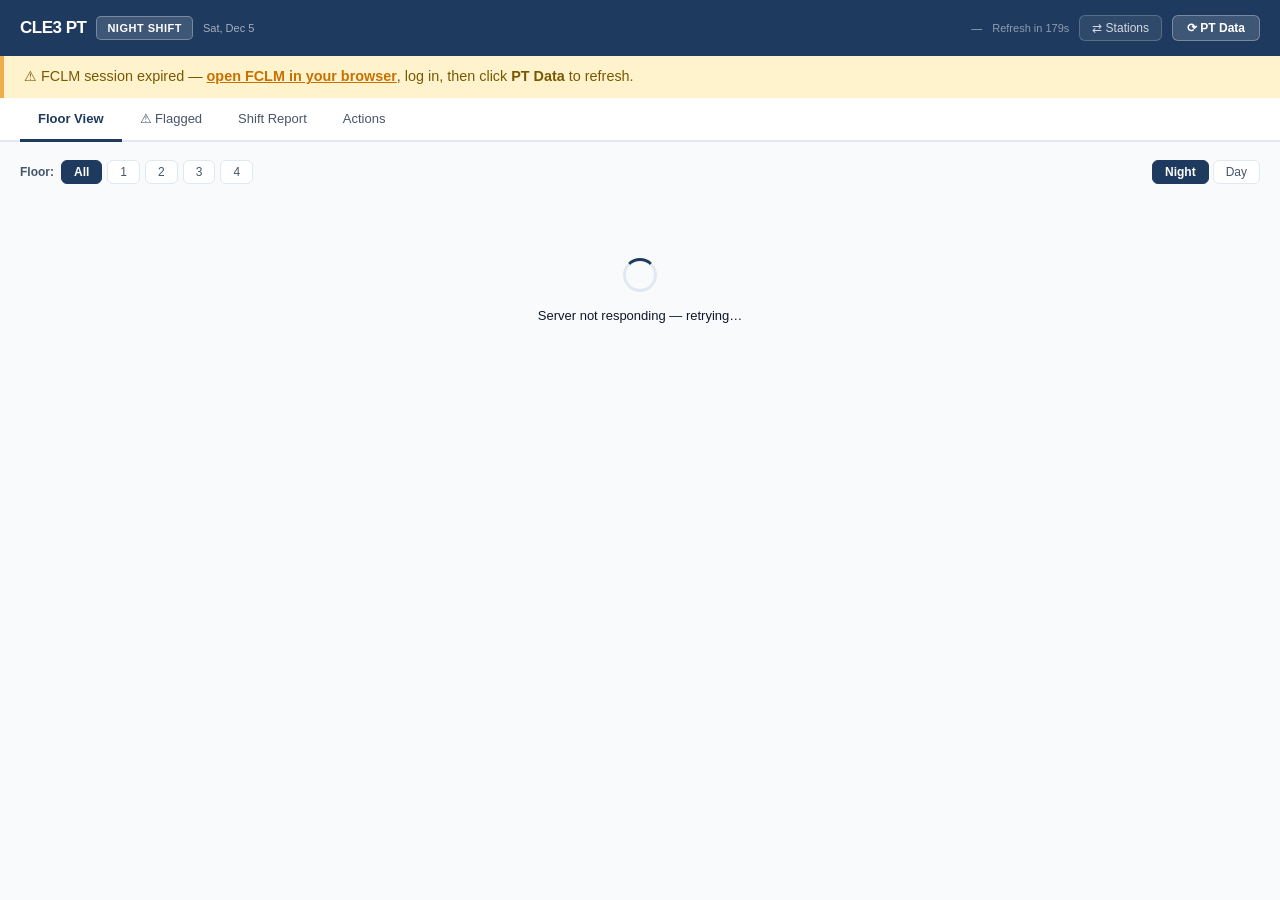
==== templates/index.html @ cdb974f6 "Update CLE3 PT Dashboard app" ====
<!DOCTYPE html>
<html lang="en">
<head>
<meta charset="UTF-8">
<meta name="viewport" content="width=device-width,initial-scale=1">
<title>CLE3 PT Dashboard</title>
<link rel="stylesheet" href="/static/style.css">
</head>
<body>

<header>
  <div class="hdr-left">
    <span class="logo">CLE3 PT</span>
    <span id="shift-badge" class="shift-badge">Night Shift</span>
    <span id="date-badge" class="date-badge"></span>
  </div>
  <div class="hdr-center">
    <span id="alert-strip"></span>
  </div>
  <div class="hdr-right">
    <span id="last-updated" class="last-updated">—</span>
    <span id="countdown" class="countdown">Refresh in —</span>
    <button id="refresh-scc-btn" onclick="reloadStations()" title="Re-scrape SCC when someone is moved to a new station">⇄ Stations</button>
    <button id="refresh-btn" onclick="manualRefresh()" title="Refresh FCLM PT data now">⟳ PT Data</button>
  </div>
</header>

<div id="login-banner" class="login-banner hidden">
  ⚠ FCLM session expired — <a href="https://fclm-portal.amazon.com" target="_blank">open FCLM in your browser</a>, log in, then click <strong>PT Data</strong> to refresh.
</div>
<nav class="tab-nav">
  <button class="tab-btn active" data-tab="floor">Floor View</button>
  <button class="tab-btn" data-tab="flagged">
    ⚠ Flagged <span id="badge-flagged" class="nav-badge hidden">0</span>
  </button>
  <button class="tab-btn" data-tab="report">Shift Report</button>
  <button class="tab-btn" data-tab="actions">
    Actions <span id="badge-actions" class="nav-badge hidden">0</span>
  </button>
</nav>

<div id="tab-floor" class="tab-pane">
  <div class="pane-toolbar">
    <div class="floor-filter">
      <span class="filter-label">Floor:</span>
      <button class="fl-btn active" data-floor="all">All</button>
      <button class="fl-btn" data-floor="1">1</button>
      <button class="fl-btn" data-floor="2">2</button>
      <button class="fl-btn" data-floor="3">3</button>
      <button class="fl-btn" data-floor="4">4</button>
    </div>
    <div class="shift-toggle">
      <button class="sh-btn active" data-shift="night">Night</button>
      <button class="sh-btn" data-shift="day">Day</button>
    </div>
  </div>
  <div id="floor-content">
    <div class="spinner-wrap"><div class="spinner"></div><div id="floor-msg">Loading…</div></div>
  </div>
</div>

<div id="tab-flagged" class="tab-pane hidden">
  <div id="flagged-content"><div class="empty-state">No flagged associates</div></div>
</div>

<div id="tab-report" class="tab-pane hidden">
  <div id="report-content"><div class="spinner-wrap"><div class="spinner"></div></div></div>
</div>

<div id="tab-actions" class="tab-pane hidden">
  <div id="actions-content"><div class="empty-state">No actions logged this shift</div></div>
</div>

<div id="modal" class="modal hidden">
  <div class="modal-card">
    <div class="modal-hdr">
      <span id="modal-title">Log Action</span>
      <button onclick="closeModal()" class="close-x">✕</button>
    </div>
    <div class="modal-body">
      <div id="modal-tta-info" class="modal-tta-info"></div>
      <form id="action-form" onsubmit="submitAction(event)">
        <input type="hidden" id="f-badge">
        <input type="hidden" id="f-name">
        <div class="field">
          <label>Action Type</label>
          <select id="f-type" required>
            <option value="">— Select —</option>
            <option value="feedback">Verbal Feedback</option>
            <option value="swace">SWACE Audit</option>
            <option value="barrier">Barrier Identified</option>
            <option value="relog">Relog / System Reset</option>
            <option value="zone_move">Zone Move</option>
            <option value="observation">Observation Walk</option>
            <option value="coaching">Coaching Conversation</option>
            <option value="other">Other</option>
          </select>
        </div>
        <div class="field">
          <label>Notes</label>
          <textarea id="f-note" rows="3" placeholder="What did you observe? What action was taken?"></textarea>
        </div>
        <div class="field">
          <label>Your Name (AM)</label>
          <input type="text" id="f-am" placeholder="First Last" required>
        </div>
        <div class="modal-footer">
          <button type="button" class="btn-ghost" onclick="closeModal()">Cancel</button>
          <button type="submit" class="btn-primary">Log Action</button>
        </div>
      </form>
    </div>
  </div>
</div>

<div id="toast" class="toast hidden"></div>
<script src="/static/app.js"></script>
</body>
</html>
---- static/style.css ----
/* CLE3 PT Dashboard - style.css */
:root {
  --good:     #16a34a; --good-bg:  #f0fdf4; --good-bd:  #bbf7d0;
  --watch:    #b45309; --watch-bg: #fffbeb; --watch-bd: #fde68a;
  --low:      #ea580c; --low-bg:   #fff7ed; --low-bd:   #fed7aa;
  --below:    #dc2626; --below-bg: #fef2f2; --below-bd: #fecaca;
  --unknown:  #94a3b8;
  --txt:      #0f172a; --txt-2:    #475569;
  --border:   #e2e8f0; --bg:       #f8fafc; --white:    #ffffff;
  --navy:     #1e3a5f;
  --hdr-h:    56px;    --nav-h:    44px;
}
* { box-sizing: border-box; margin: 0; padding: 0; }
body { font-family: -apple-system, BlinkMacSystemFont, 'Segoe UI', sans-serif;
       background: var(--bg); color: var(--txt); font-size: 13px; line-height: 1.5; }

/* Header */
header { position: sticky; top: 0; z-index: 200; background: var(--navy); color: white;
         height: var(--hdr-h); display: flex; align-items: center;
         justify-content: space-between; padding: 0 20px; gap: 16px; }
.hdr-left  { display: flex; align-items: center; gap: 10px; }
.hdr-center { flex: 1; text-align: center; font-size: 13px; }
.hdr-right { display: flex; align-items: center; gap: 10px; white-space: nowrap; }
.logo { font-size: 17px; font-weight: 800; letter-spacing: -0.5px; }
.shift-badge { background: rgba(255,255,255,.15); border: 1px solid rgba(255,255,255,.3);
               border-radius: 5px; padding: 3px 10px; font-size: 11px; font-weight: 700;
               text-transform: uppercase; letter-spacing: .5px; }
.date-badge  { font-size: 11px; color: rgba(255,255,255,.6); }
.alert-c  { color: #fca5a5; font-weight: 700; }
.alert-l  { color: #fdba74; font-weight: 700; }
.alert-w  { color: #fde68a; font-weight: 700; }
.alert-ok { color: rgba(255,255,255,.55); font-size: 12px; }
#alert-strip { display: flex; gap: 12px; align-items: center; font-size: 13px; }
.last-updated { font-size: 11px; color: rgba(255,255,255,.6); }
.countdown    { font-size: 11px; color: rgba(255,255,255,.5); }
#refresh-btn { background: rgba(255,255,255,.15); border: 1px solid rgba(255,255,255,.3);
               color: white; padding: 5px 14px; border-radius: 6px; cursor: pointer;
               font-size: 12px; font-weight: 600; }
#refresh-btn:hover { background: rgba(255,255,255,.25); }
#refresh-btn:disabled { opacity: .5; cursor: not-allowed; }
#refresh-scc-btn { background: rgba(255,255,255,.08); border: 1px solid rgba(255,255,255,.2);
                   color: rgba(255,255,255,.8); padding: 5px 12px; border-radius: 6px;
                   cursor: pointer; font-size: 12px; font-weight: 500; }
#refresh-scc-btn:hover    { background: rgba(255,255,255,.18); color: white; }
#refresh-scc-btn:disabled { opacity: .4; cursor: not-allowed; }

/* Tab nav */
.tab-nav { position: sticky; top: var(--hdr-h); z-index: 190; background: var(--white);
           border-bottom: 2px solid var(--border); display: flex; padding: 0 20px;
           height: var(--nav-h); }
.tab-btn { background: none; border: none; border-bottom: 3px solid transparent;
           padding: 0 18px; font-size: 13px; font-weight: 500; cursor: pointer;
           color: var(--txt-2); height: var(--nav-h); margin-bottom: -2px; }
.tab-btn:hover  { color: var(--txt); }
.tab-btn.active { color: var(--navy); border-bottom-color: var(--navy); font-weight: 700; }
.nav-badge { background: var(--below); color: white; border-radius: 10px;
             padding: 1px 6px; font-size: 10px; font-weight: 700; margin-left: 3px; }
.nav-badge.hidden { display: none; }

/* Pane */
.tab-pane { padding: 18px 20px; max-width: 1800px; margin: 0 auto; }
.tab-pane.hidden { display: none; }

/* Toolbar */
.pane-toolbar { display: flex; align-items: center; justify-content: space-between;
                margin-bottom: 14px; flex-wrap: wrap; gap: 10px; }
.floor-filter  { display: flex; align-items: center; gap: 5px; }
.filter-label  { font-size: 12px; font-weight: 600; color: var(--txt-2); margin-right: 2px; }
.fl-btn, .sh-btn { background: var(--white); border: 1px solid var(--border);
                   padding: 4px 12px; border-radius: 6px; cursor: pointer;
                   font-size: 12px; font-weight: 500; color: var(--txt-2); }
.fl-btn:hover, .sh-btn:hover { border-color: var(--navy); color: var(--navy); }
.fl-btn.active, .sh-btn.active { background: var(--navy); border-color: var(--navy); color: white; font-weight: 600; }
.shift-toggle { display: flex; gap: 4px; }

/* Floor section */
.floor-section { background: var(--white); border: 1px solid var(--border);
                 border-radius: 10px; margin-bottom: 18px; overflow: hidden; }
.floor-hdr { background: #f1f5f9; border-bottom: 1px solid var(--border);
             padding: 12px 18px; display: flex; align-items: center; gap: 16px; flex-wrap: wrap; }
.floor-title { flex: 1; }
.floor-name  { font-size: 15px; font-weight: 700; }
.floor-meta  { font-size: 11px; color: var(--txt-2); margin-left: 8px; }
.floor-pt-info { display: flex; align-items: center; gap: 6px; }
.floor-avg   { font-size: 20px; font-weight: 800; }
.floor-gap   { font-size: 12px; font-weight: 700; }
.gap-pos { color: var(--good); } .gap-neg { color: var(--below); }
.floor-bar-wrap { position: relative; height: 8px; width: 180px; background: var(--border);
                  border-radius: 4px; overflow: visible; }
.floor-bar    { height: 100%; border-radius: 4px; transition: width .6s; }
.bar-target-tick { position: absolute; top: -3px; left: 88%; width: 2px; height: 14px;
                   background: var(--navy); border-radius: 1px; }
.bar-good  { background: var(--good); }  .bar-watch { background: #d97706; }
.bar-low   { background: var(--low); }   .bar-below { background: var(--below); }
.bar-unknown { background: var(--unknown); }

/* AA Table */
.table-wrap { overflow-x: auto; }
.aa-table { width: 100%; border-collapse: collapse; font-size: 13px; }
.aa-table thead th { padding: 9px 14px; text-align: left; font-weight: 600; font-size: 11px;
                     text-transform: uppercase; letter-spacing: .5px; color: var(--txt-2);
                     border-bottom: 1px solid var(--border); background: #f8fafc; white-space: nowrap; }
.aa-table tbody tr { border-bottom: 1px solid var(--border); }
.aa-table tbody tr:last-child { border-bottom: none; }
.aa-table tbody tr:hover { background: #f8fafc; }
.aa-row { border-left: 4px solid transparent; }
.aa-row.st-good  { border-left-color: var(--good); }
.aa-row.st-watch { border-left-color: #d97706; }
.aa-row.st-low   { border-left-color: var(--low); }
.aa-row.st-below { border-left-color: var(--below); background: #fff7f7; }
.aa-row.st-below:hover { background: var(--below-bg); }
td { padding: 9px 14px; vertical-align: middle; }
.col-name { font-weight: 600; }
.col-stn  { font-size: 13px; color: var(--txt-2); font-weight: 500; }
.tc-link  { color: var(--txt); text-decoration: none; }
.tc-link:hover { color: var(--navy); text-decoration: underline; }
.repeat-flag { display: inline-flex; align-items: center; justify-content: center;
               width: 15px; height: 15px; background: var(--below); color: white;
               border-radius: 50%; font-size: 9px; font-weight: 700; margin-left: 4px; }
.pt-wrap { display: flex; align-items: center; gap: 7px; }
.pt-bg   { width: 55px; height: 6px; background: var(--border); border-radius: 3px; overflow: hidden; }
.pt-fill { height: 100%; border-radius: 3px; transition: width .5s; }
.fill-good  { background: var(--good); } .fill-watch { background: #d97706; }
.fill-low   { background: var(--low); }  .fill-below { background: var(--below); }
.fill-unknown { background: var(--unknown); }
.pt-num  { font-weight: 700; font-size: 13px; white-space: nowrap; }
.pt-good  { color: var(--good); }  .pt-watch { color: var(--watch); }
.pt-low   { color: var(--low); }   .pt-below { color: var(--below); }
.pt-unknown { color: var(--unknown); }
.tta-ok       { color: var(--good); font-weight: 600; font-size: 12px; }
.tta-urgent   { color: var(--low); font-weight: 700; font-size: 12px; }
.tta-critical { color: var(--below); font-weight: 700; font-size: 12px; }
.tta-impossible { color: white; background: var(--below); font-weight: 700; font-size: 11px;
                  padding: 2px 7px; border-radius: 4px; }
.tta-none { color: var(--unknown); }
.act-tag  { background: #dbeafe; color: #1d4ed8; border-radius: 4px;
            padding: 1px 7px; font-size: 10px; font-weight: 600; margin-left: 4px; }
.log-btn  { background: var(--white); border: 1px solid var(--border); padding: 4px 10px;
            border-radius: 5px; cursor: pointer; font-size: 12px; color: var(--navy);
            font-weight: 600; white-space: nowrap; }
.log-btn:hover { background: var(--navy); color: white; border-color: var(--navy); }

/* Flagged cards */
.flagged-list { display: flex; flex-direction: column; gap: 12px; }
.flag-card { background: var(--white); border: 1px solid var(--border); border-left: 5px solid;
             border-radius: 10px; padding: 16px 18px; }
.flag-card.st-below { border-left-color: var(--below); background: var(--below-bg); }
.flag-card.st-low   { border-left-color: var(--low);   background: var(--low-bg); }
.flag-card.st-watch { border-left-color: #d97706;      background: var(--watch-bg); }
.flag-card-top { display: flex; justify-content: space-between; align-items: flex-start; margin-bottom: 8px; }
.flag-left { display: flex; flex-direction: column; gap: 2px; }
.flag-urgency { font-size: 10px; font-weight: 800; text-transform: uppercase; letter-spacing: .5px; }
.flag-name { font-size: 17px; font-weight: 700; }
.flag-loc  { font-size: 12px; color: var(--txt-2); }
.flag-pt-block { text-align: right; }
.flag-pt { font-size: 28px; font-weight: 800; }
.flag-pt-lbl { display: block; font-size: 10px; font-weight: 700; text-transform: uppercase; color: var(--txt-2); }
.flag-tta     { font-size: 13px; font-weight: 600; margin-bottom: 6px; }
.flag-lastact { font-size: 12px; color: var(--txt-2); margin-bottom: 12px; }
.flag-btns    { display: flex; gap: 8px; }
.flag-btns button, .flag-btns a { padding: 6px 14px; border-radius: 6px; font-size: 12px;
  font-weight: 600; cursor: pointer; border: 1px solid var(--border); background: var(--white);
  color: var(--txt); text-decoration: none; display: inline-block; }
.flag-btns button:hover { background: var(--navy); color: white; border-color: var(--navy); }
.flag-btns a:hover { background: #f1f5f9; }

/* Report */
.report-cards { display: grid; grid-template-columns: repeat(auto-fit,minmax(140px,1fr));
                gap: 14px; margin-bottom: 18px; }
.rcard { background: var(--white); border: 1px solid var(--border); border-radius: 10px; padding: 18px; text-align: center; }
.rcard-good  { border-color: var(--good-bd);  background: var(--good-bg); }
.rcard-watch { border-color: var(--watch-bd); background: var(--watch-bg); }
.rcard-below { border-color: var(--below-bd); background: var(--below-bg); }
.rcard-warn  { border-color: var(--low-bd);   background: var(--low-bg); }
.rcard-val  { font-size: 34px; font-weight: 800; color: var(--txt); }
.rcard-lbl  { font-size: 11px; color: var(--txt-2); font-weight: 600; text-transform: uppercase; letter-spacing: .5px; margin-top: 3px; }
.rcard-sub  { font-size: 11px; font-weight: 700; margin-top: 3px; }
.report-row { display: grid; grid-template-columns: 1fr 1fr; gap: 16px; margin-bottom: 16px; }
.report-sec { background: var(--white); border: 1px solid var(--border); border-radius: 10px; padding: 18px; margin-bottom: 16px; }
.sec-title  { font-size: 11px; font-weight: 700; text-transform: uppercase; letter-spacing: .5px; color: var(--txt-2); margin-bottom: 14px; }
.report-fl-row { display: flex; align-items: center; gap: 10px; margin-bottom: 10px; }
.rfl-label { font-weight: 600; font-size: 12px; width: 55px; }
.rfl-bar-wrap { position: relative; flex: 1; height: 18px; background: var(--border);
                border-radius: 4px; max-width: 320px; overflow: visible; }
.rfl-bar  { height: 100%; border-radius: 4px; transition: width .6s; }
.rfl-tick { position: absolute; top: -2px; left: 88%; width: 2px; height: 22px; background: var(--navy); }
.rfl-val   { font-weight: 700; font-size: 13px; width: 48px; text-align: right; }
.rfl-count { font-size: 11px; color: var(--txt-2); width: 46px; }
.rfl-flags { color: var(--low); font-size: 11px; font-weight: 700; }
.rfl-ok    { color: var(--good); font-size: 13px; }
.trend-svg  { width: 100%; height: auto; }
.tg-line    { stroke: var(--below); stroke-width: 1.5; }
.tg-lbl     { font-size: 10px; fill: var(--below); }
.trend-path { stroke: var(--navy); stroke-width: 2.5; }
.dot-good  { fill: var(--good); } .dot-watch { fill: #d97706; }
.dot-low   { fill: var(--low); }  .dot-below { fill: var(--below); }
.chart-lbl  { font-size: 10px; fill: var(--txt-2); }
.zone-issue { display: flex; align-items: center; gap: 14px; padding: 10px 14px;
              border-radius: 6px; background: var(--low-bg); border: 1px solid var(--low-bd); margin-bottom: 8px; }
.zone-lbl    { font-weight: 700; font-size: 12px; min-width: 120px; }
.zone-detail { font-size: 12px; color: var(--txt-2); }
.no-issues, .no-data { font-size: 12px; color: var(--txt-2); }

/* Actions log */
.act-log { width: 100%; border-collapse: collapse; font-size: 13px; background: var(--white);
           border-radius: 10px; overflow: hidden; border: 1px solid var(--border); }
.act-log th { padding: 10px 14px; text-align: left; font-weight: 600; font-size: 11px;
              text-transform: uppercase; letter-spacing: .5px; color: var(--txt-2);
              border-bottom: 2px solid var(--border); background: #f8fafc; }
.act-log td { padding: 10px 14px; border-bottom: 1px solid var(--border); }

/* Modal */
.modal { position: fixed; inset: 0; z-index: 1000; background: rgba(0,0,0,.5);
         display: flex; align-items: center; justify-content: center; }
.modal.hidden { display: none; }
.modal-card { background: var(--white); border-radius: 12px; width: 460px; max-width: 95vw;
              box-shadow: 0 24px 64px rgba(0,0,0,.3); }
.modal-hdr  { padding: 16px 22px 12px; border-bottom: 1px solid var(--border);
              display: flex; justify-content: space-between; align-items: center;
              font-size: 16px; font-weight: 700; }
.close-x    { background: none; border: none; font-size: 20px; cursor: pointer; color: var(--txt-2); }
.modal-body { padding: 18px 22px 22px; }
.modal-tta-info { margin-bottom: 12px; }
.modal-tta-msg  { padding: 8px 12px; border-radius: 6px; font-size: 12px; font-weight: 600; }
.modal-tta-msg.st-below { background: var(--below-bg); border: 1px solid var(--below-bd); color: var(--below); }
.modal-tta-msg.st-low   { background: var(--low-bg);   border: 1px solid var(--low-bd);   color: var(--low); }
.modal-tta-msg.st-watch { background: var(--watch-bg); border: 1px solid var(--watch-bd); color: var(--watch); }
.field        { margin-bottom: 14px; }
.field label  { display: block; font-size: 11px; font-weight: 700; text-transform: uppercase;
                letter-spacing: .4px; color: var(--txt-2); margin-bottom: 5px; }
.field select, .field input, .field textarea { width: 100%; padding: 8px 11px;
  border: 1px solid var(--border); border-radius: 6px; font-size: 13px; color: var(--txt); background: var(--white); }
.field select:focus, .field input:focus, .field textarea:focus { outline: none; border-color: var(--navy); }
.modal-footer { display: flex; gap: 8px; justify-content: flex-end; margin-top: 18px; }
.btn-primary  { background: var(--navy); color: white; border: none; padding: 9px 22px;
                border-radius: 6px; font-size: 13px; font-weight: 700; cursor: pointer; }
.btn-ghost    { background: var(--white); color: var(--txt-2); border: 1px solid var(--border);
                padding: 9px 18px; border-radius: 6px; font-size: 13px; cursor: pointer; }

/* Utilities */
.spinner-wrap { display: flex; flex-direction: column; align-items: center; padding: 60px 20px; gap: 14px; }
.spinner { width: 34px; height: 34px; border: 3px solid var(--border); border-top-color: var(--navy);
           border-radius: 50%; animation: spin .75s linear infinite; }
@keyframes spin { to { transform: rotate(360deg); } }
.empty-state { padding: 60px 20px; text-align: center; color: var(--txt-2); font-size: 15px; }
.toast { position: fixed; bottom: 24px; right: 24px; z-index: 2000; background: var(--navy);
         color: white; padding: 12px 20px; border-radius: 8px; font-size: 13px; font-weight: 600;
         box-shadow: 0 4px 20px rgba(0,0,0,.3); animation: slideUp .25s ease; }
.toast.toast-crit { background: var(--below); }
.toast.hidden { display: none; }
@keyframes slideUp { from { transform: translateY(20px); opacity:0; } to { transform: translateY(0); opacity:1; } }

/* Login button — appears only when FCLM session is expired */
.btn-login {
  background: #c0392b;
  color: #fff;
  border: none;
  border-radius: 6px;
  padding: 6px 14px;
  font-size: 0.85rem;
  font-weight: 600;
  cursor: pointer;
  animation: pulse-red 1.5s infinite;
}
.btn-login:hover { background: #a93226; }
@keyframes pulse-red {
  0%,100% { box-shadow: 0 0 0 0 rgba(192,57,43,0.5); }
  50%      { box-shadow: 0 0 0 6px rgba(192,57,43,0); }
}

.login-banner {
  background: #fff3cd;
  border-left: 4px solid #f0ad4e;
  color: #7a5800;
  padding: 10px 20px;
  font-size: 0.9rem;
}
.login-banner a { color: #c87000; font-weight: 600; }
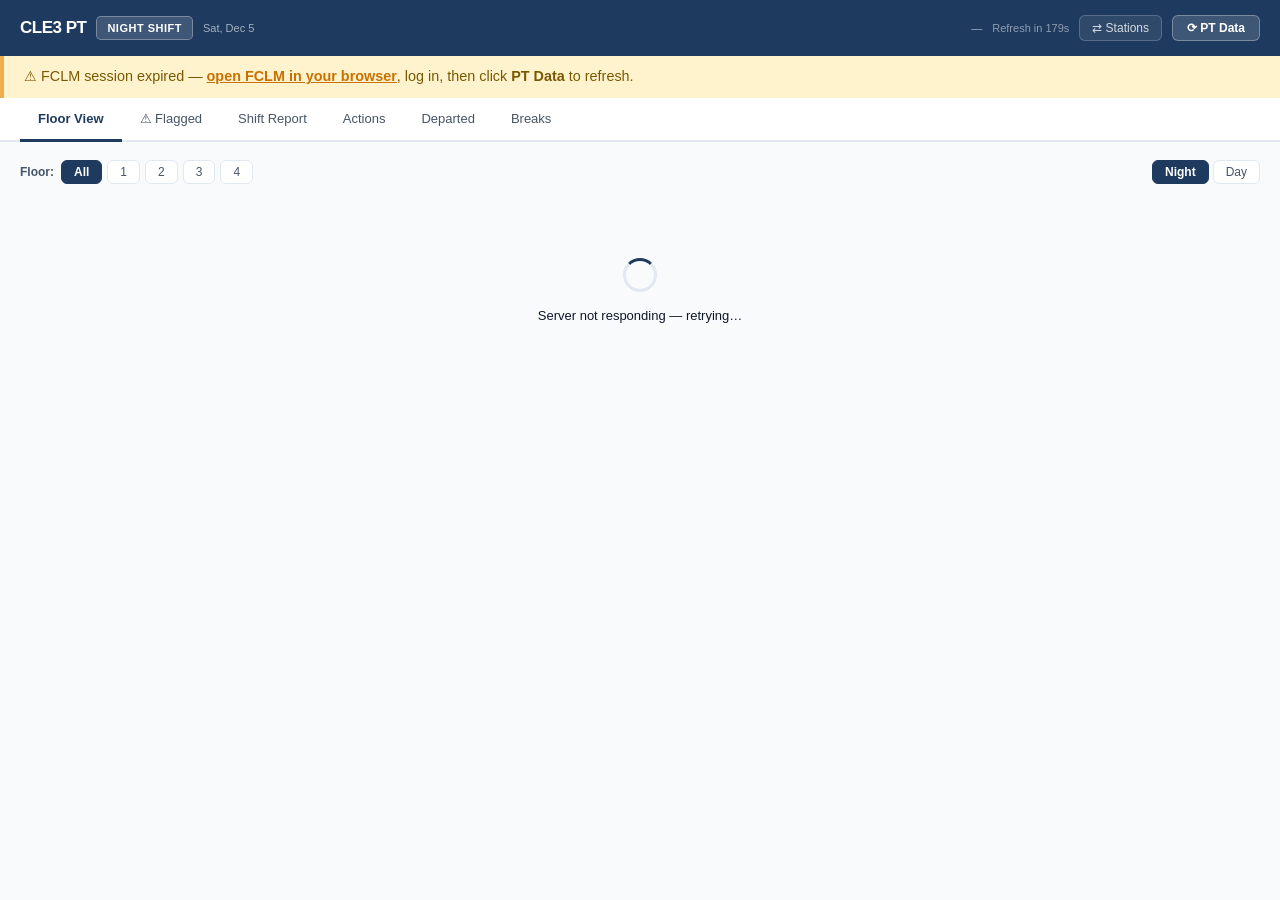
==== commit 4036f6c2: "feat: break compliance tab - templates/index.html" ====
--- a/templates/index.html
+++ b/templates/index.html
@@ -37,6 +37,12 @@
   <button class="tab-btn" data-tab="actions">
     Actions <span id="badge-actions" class="nav-badge hidden">0</span>
   </button>
+  <button class="tab-btn" data-tab="departed">
+    Departed <span id="badge-departed" class="nav-badge hidden">0</span>
+  </button>
+  <button class="tab-btn" data-tab="breaks">
+    Breaks <span id="badge-breaks" class="nav-badge nav-badge-warn hidden">0</span>
+  </button>
 </nav>
 
 <div id="tab-floor" class="tab-pane">
@@ -69,6 +75,14 @@
 
 <div id="tab-actions" class="tab-pane hidden">
   <div id="actions-content"><div class="empty-state">No actions logged this shift</div></div>
+</div>
+
+<div id="tab-departed" class="tab-pane hidden">
+  <div id="departed-content"><div class="empty-state">No departed associates tracked yet.</div></div>
+</div>
+
+<div id="tab-breaks" class="tab-pane hidden">
+  <div id="breaks-content"><div class="empty-state">Break compliance data loads with timecard refresh — check back shortly.</div></div>
 </div>
 
 <div id="modal" class="modal hidden">
